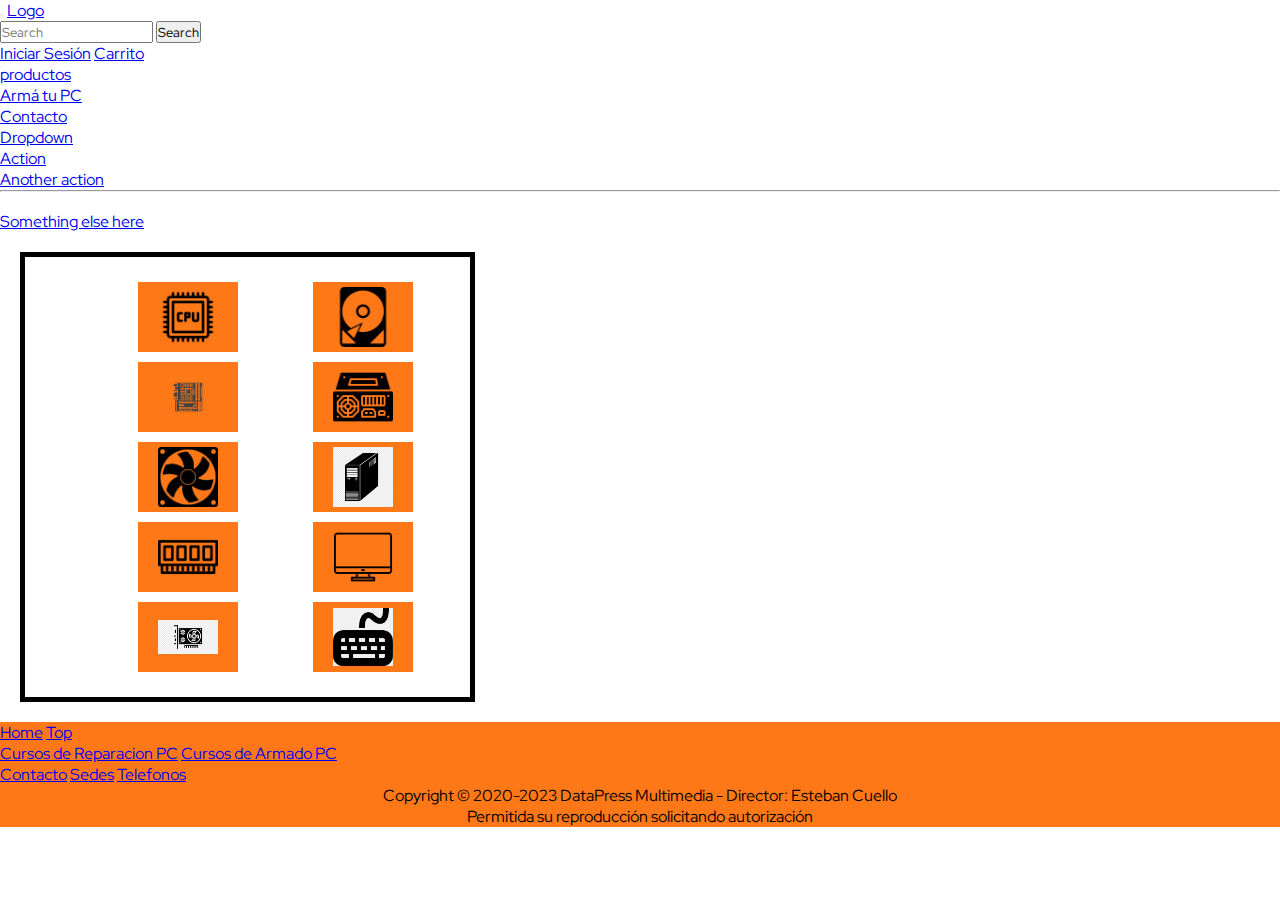
==== pages/arma-tu-pc.html @ 2a537883 "primer commit" ====
<!DOCTYPE html>
<html lang="en">
<head>
    <meta charset="UTF-8">
    <meta http-equiv="X-UA-Compatible" content="IE=edge">
    <meta name="viewport" content="width=device-width, initial-scale=1.0">
    <link rel="stylesheet" href="./css/estilo.css">
    <title>PreEntrega 1 Cuello</title>
    <link href="https://cdn.jsdelivr.net/npm/bootstrap@5.3.0/dist/css/bootstrap.min.css" rel="stylesheet" integrity="sha384-9ndCyUaIbzAi2FUVXJi0CjmCapSmO7SnpJef0486qhLnuZ2cdeRhO02iuK6FUUVM" crossorigin="anonymous">
    <link rel="stylesheet" href="../css/style.css">
</head>
<body>
    <header>
        <nav class="navbar navbar-expand-lg bg-body-tertiary">
            <div class="container-fluid">
              <button class="navbar-toggler" type="button" data-bs-toggle="collapse" data-bs-target="#navbarTogglerDemo03" aria-controls="navbarTogglerDemo03" aria-expanded="false" aria-label="Toggle navigation">
                <span class="navbar-toggler-icon"></span>
              </button>
              <a class="navbar-brand" href="../index.html">Logo</a>
              <form class="d-flex" role="search">
                <input class="form-control me-2" type="search" placeholder="Search" aria-label="Search">
                <button class="btn btn-outline-success" type="submit">Search</button>
              </form>
              <a class="navbar-brand" href="#">Iniciar Sesión</a>
              <a class="navbar-brand" href="./carrito.html">Carrito</a>
              </div>
            </div>
          </nav>
          <nav class="navbar navbar-expand-lg bg-body-tertiary">
            <div class="container-fluid">
              <div class="collapse navbar-collapse" id="navbarSupportedContent">
                <ul class="navbar-nav me-auto mb-2 mb-lg-0">
                  <li class="nav-item">
                    <a class="nav-link" href="./productos.html">productos</a>
                  </li>
                  <li class="nav-item">
                    <a class="nav-link" href="./arma-tu-pc.html">Armá tu PC</a>
                  </li>
                  <li class="nav-item">
                    <a class="nav-link" href="./contacto.html">Contacto</a>
                  </li>
                  <li class="nav-item dropdown">
                    <a class="nav-link dropdown-toggle" href="#" role="button" data-bs-toggle="dropdown" aria-expanded="false">
                      Dropdown
                    </a>
                    <ul class="dropdown-menu">
                      <li><a class="dropdown-item" href="#">Action</a></li>
                      <li><a class="dropdown-item" href="#">Another action</a></li>
                      <li><hr class="dropdown-divider"></li>
                      <li><a class="dropdown-item" href="#">Something else here</a></li>
                    </ul>
                  </li>
                </ul>
              </div>
            </div>
          </nav>
    </header>
    <main>
        <section class="armado-pc">
            <div>
                <img src="../assets/img/CPU.png" alt="CPU">
            </div>
            <div>
                <img src="../assets/img/Mother.png" alt="Mother">
            </div>
            <div>
                <img src="../assets/img/Cooler.png" alt="Cooler">
            </div>
            <div>
                <img src="../assets/img/RAM.png" alt="RAM">
            </div>
            <div>
                <img src="../assets/img/Placa Video.png" alt="Placa Video">
            </div>
            <div>
                <img src="../assets/img/Disco Duro.png" alt="Disco Duro">
            </div>
            <div>
                <img src="../assets/img/Fuente.png" alt="Fuente">
            </div>
            <div>
                <img src="../assets/img/Gabinete.png" alt="Gabinete">
            </div>
            <div>
                <img src="../assets/img/Monitor.png" alt="Monitor">
            </div>
            <div>
                <img src="../assets/img/Perifericos.png" alt="Perifericos">
            </div>
        </section>
    </main>
  <footer class="footer p-3">
      <div class="container text-center p-3">
          <div class="row">
            <div class="col d-flex flex-column">
              <a href="#">Home</a>
              <a href="#">Top</a>
            </div>
            <div class="col d-flex flex-column">
              <a href="#">Cursos de Reparacion PC</a>
              <a href="#">Cursos de Armado PC</a>
            </div>
            <div class="col d-flex flex-column">
              <a href="#">Contacto</a>
              <a href="#">Sedes</a>
              <a href="#">Telefonos</a>
            </div>
          </div>
        </div>

      <p>Copyright © 2020-2023 DataPress Multimedia - Director: Esteban Cuello</p>
      <p>Permitida su reproducción solicitando autorización</p>
  </footer>
    <script src="https://cdn.jsdelivr.net/npm/bootstrap@5.3.0/dist/js/bootstrap.bundle.min.js" integrity="sha384-geWF76RCwLtnZ8qwWowPQNguL3RmwHVBC9FhGdlKrxdiJJigb/j/68SIy3Te4Bkz" crossorigin="anonymous"></script>
</body>
</html>
---- css/style.css ----
* {
  margin: 0;
  padding: 0;
  font-family: "RedHatDisplay"; }

.header {
  display: flex;
  background-color: #ff7818; }

.lupa {
  width: 20px; }

h3 {
  display: flex;
  flex-direction: row;
  font-size: 20px; }

.armado-pc {
  background-color: #ffffff;
  border: 5px #000000 solid;
  margin: 20px;
  padding: 75px;
  padding-top: 20px;
  padding-bottom: 20px;
  padding-right: 20px;
  display: flex;
  flex-direction: column;
  justify-content: space-around;
  flex-wrap: wrap;
  align-items: center;
  width: 350px;
  height: 400px;
  align-content: stretch; }

.armado-pc div {
  background-color: #ff7818;
  padding: 30px;
  width: 40px;
  height: 10px;
  overflow: hidden;
  display: flex;
  align-items: center;
  justify-content: center; }

.armado-pc img {
  width: 60px; }

.Carrito {
  background-color: #ff7818;
  font-family: "RedHatDisplay";
  margin: 20px;
  margin-right: 700px;
  padding: 10px;
  display: flex;
  flex-direction: column; }

.footer {
  background-color: #ff7818;
  color: #000000; }

.footer ul {
  list-style-type: none; }

.footer p {
  text-align: center; }

@font-face {
  font-family: "RedHatDisplay";
  src: url(../assets/tipografia/RedHatDisplay-VariableFont_wght.ttf); }
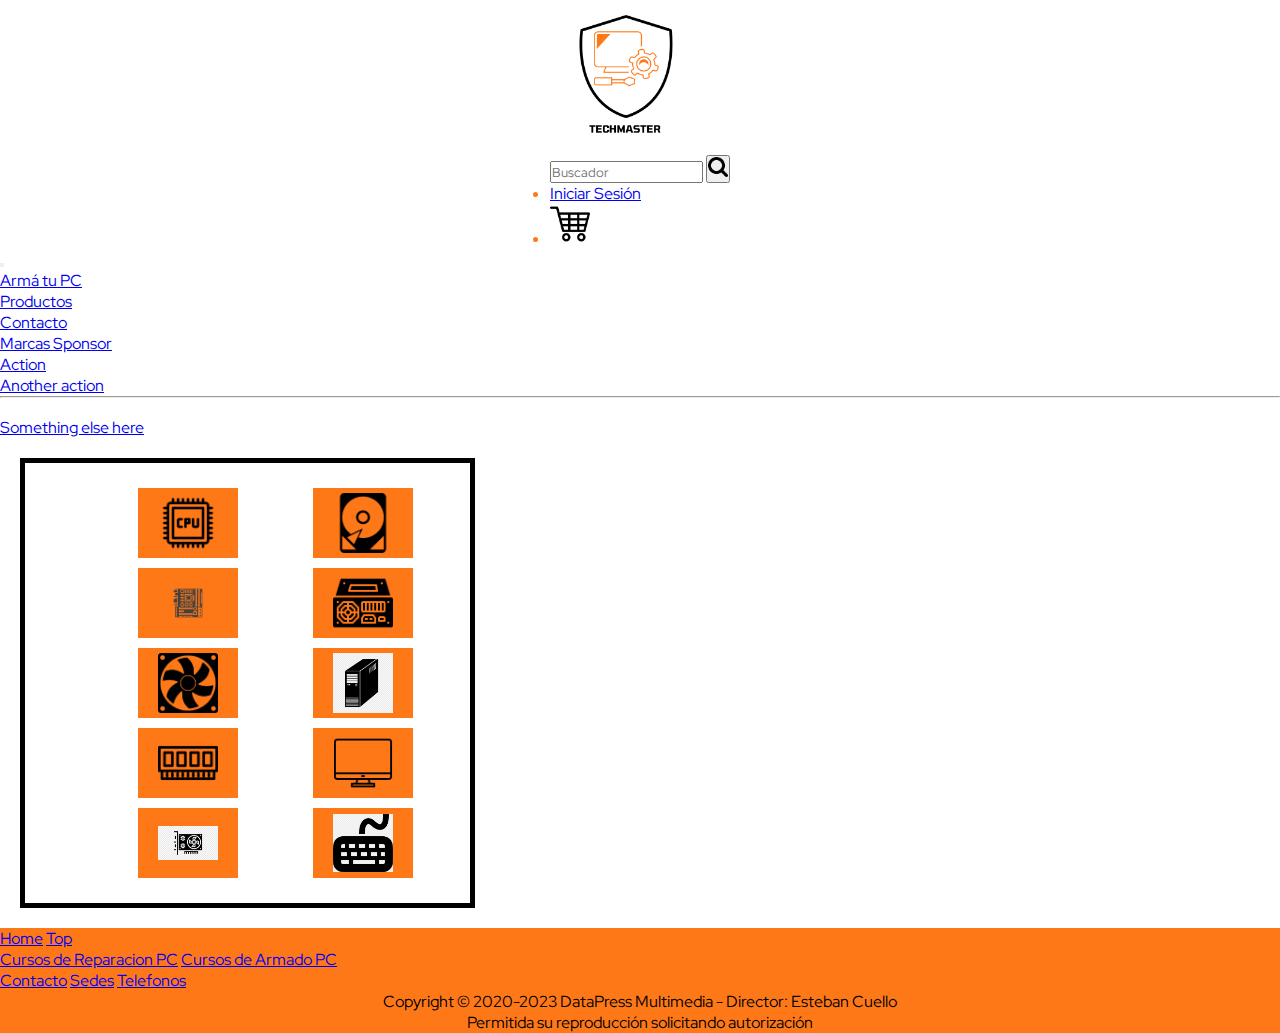
==== commit de9667db: "cambio a navbar y agregado de mapa en contacto" ====
--- a/pages/arma-tu-pc.html
+++ b/pages/arma-tu-pc.html
@@ -4,56 +4,62 @@
     <meta charset="UTF-8">
     <meta http-equiv="X-UA-Compatible" content="IE=edge">
     <meta name="viewport" content="width=device-width, initial-scale=1.0">
-    <link rel="stylesheet" href="./css/estilo.css">
+    <link rel="stylesheet" href=".. /css/estilo.css">
     <title>PreEntrega 1 Cuello</title>
     <link href="https://cdn.jsdelivr.net/npm/bootstrap@5.3.0/dist/css/bootstrap.min.css" rel="stylesheet" integrity="sha384-9ndCyUaIbzAi2FUVXJi0CjmCapSmO7SnpJef0486qhLnuZ2cdeRhO02iuK6FUUVM" crossorigin="anonymous">
     <link rel="stylesheet" href="../css/style.css">
 </head>
 <body>
     <header>
-        <nav class="navbar navbar-expand-lg bg-body-tertiary">
-            <div class="container-fluid">
-              <button class="navbar-toggler" type="button" data-bs-toggle="collapse" data-bs-target="#navbarTogglerDemo03" aria-controls="navbarTogglerDemo03" aria-expanded="false" aria-label="Toggle navigation">
-                <span class="navbar-toggler-icon"></span>
-              </button>
-              <a class="navbar-brand" href="../index.html">Logo</a>
-              <form class="d-flex" role="search">
-                <input class="form-control me-2" type="search" placeholder="Search" aria-label="Search">
-                <button class="btn btn-outline-success" type="submit">Search</button>
-              </form>
-              <a class="navbar-brand" href="#">Iniciar Sesión</a>
-              <a class="navbar-brand" href="./carrito.html">Carrito</a>
-              </div>
-            </div>
-          </nav>
-          <nav class="navbar navbar-expand-lg bg-body-tertiary">
-            <div class="container-fluid">
-              <div class="collapse navbar-collapse" id="navbarSupportedContent">
-                <ul class="navbar-nav me-auto mb-2 mb-lg-0">
-                  <li class="nav-item">
-                    <a class="nav-link" href="./productos.html">productos</a>
-                  </li>
-                  <li class="nav-item">
-                    <a class="nav-link" href="./arma-tu-pc.html">Armá tu PC</a>
-                  </li>
-                  <li class="nav-item">
-                    <a class="nav-link" href="./contacto.html">Contacto</a>
-                  </li>
-                  <li class="nav-item dropdown">
-                    <a class="nav-link dropdown-toggle" href="#" role="button" data-bs-toggle="dropdown" aria-expanded="false">
-                      Dropdown
-                    </a>
-                    <ul class="dropdown-menu">
-                      <li><a class="dropdown-item" href="#">Action</a></li>
-                      <li><a class="dropdown-item" href="#">Another action</a></li>
-                      <li><hr class="dropdown-divider"></li>
-                      <li><a class="dropdown-item" href="#">Something else here</a></li>
-                    </ul>
-                  </li>
+      <nav class="nav-1 navbar navbar-expand-lg bg-body-tertiary">
+        <div class="container-fluid">
+          <a class="navbar-brand" href="../index.html"><img class="logo" src="../assets/img/TechMaster.png" alt="Logo"></a>
+          <form class="d-flex" role="search">
+            <input class="form-control me-2" type="search" placeholder="Buscador" aria-label="Search">
+            <button class="btn btn-outline-success" type="submit"><img class="lupa" src="../assets/img/lupa.png" alt="lupa"></button>
+          </form>
+            <ul class="navbar-nav me-auto mb-2 mb-lg-0">
+              <li class="nav-item">
+                <a class="nav-link active" aria-current="page" href="#">Iniciar Sesión</a>
+              </li>
+              <li class="nav-item">
+                <a class="nav-link active" aria-current="page" href="./carrito.html"><img class="carrito" src="../assets/img/carrito.png" alt="carrito"></a>
+              </li>
+            </ul>
+          </div>
+        </div>
+      </nav>
+      <nav class="navbar navbar-expand-lg bg-body-tertiary">
+        <div class="container-fluid">
+          <button class="navbar-toggler" type="button" data-bs-toggle="collapse" data-bs-target="#navbarSupportedContent" aria-controls="navbarSupportedContent" aria-expanded="false" aria-label="Toggle navigation">
+            <span class="navbar-toggler-icon"></span>
+          </button>
+          <div class="collapse navbar-collapse" id="navbarSupportedContent">
+            <ul class="navbar-nav me-auto mb-2 mb-lg-0">
+              <li class="nav-item">
+                <a class="nav-link" href="../pages/arma-tu-pc.html">Armá tu PC</a>
+              </li>
+              <li class="nav-item">
+                <a class="nav-link" href="../pages/productos.html">Productos</a>
+              </li>
+              <li class="nav-item">
+                <a class="nav-link" href="../pages/contacto.html">Contacto</a>
+              </li>
+              <li class="nav-item dropdown">
+                <a class="nav-link dropdown-toggle" href="#" role="button" data-bs-toggle="dropdown" aria-expanded="false">
+                  Marcas Sponsor
+                </a>
+                <ul class="dropdown-menu">
+                  <li><a class="dropdown-item" href="#">Action</a></li>
+                  <li><a class="dropdown-item" href="#">Another action</a></li>
+                  <li><hr class="dropdown-divider"></li>
+                  <li><a class="dropdown-item" href="#">Something else here</a></li>
                 </ul>
-              </div>
-            </div>
-          </nav>
+              </li>
+            </ul>
+          </div>
+        </div>
+      </nav>
     </header>
     <main>
         <section class="armado-pc">
--- a/css/style.css
+++ b/css/style.css
@@ -3,12 +3,20 @@
   padding: 0;
   font-family: "RedHatDisplay"; }
 
-.header {
+.nav-1 {
   display: flex;
-  background-color: #ff7818; }
+  flex-direction: row;
+  justify-content: center;
+  color: #ff7818; }
+
+.logo {
+  width: 150px; }
 
 .lupa {
   width: 20px; }
+
+.carrito {
+  width: 40px; }
 
 h3 {
   display: flex;
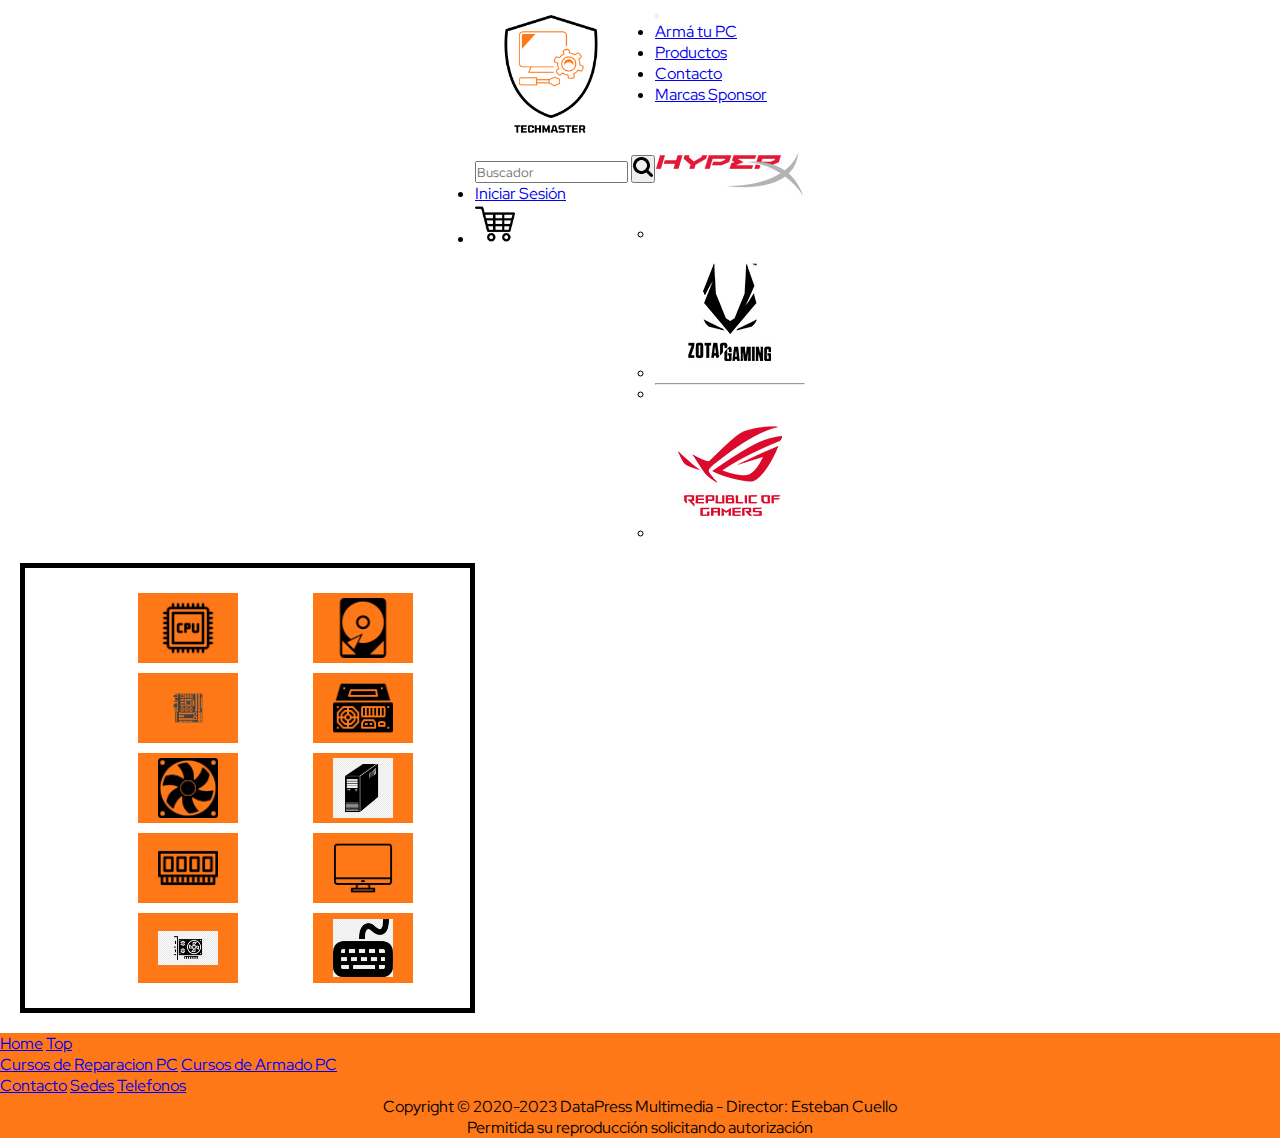
==== commit 2af92c72: "cambios en marcas sponsor y contacto" ====
--- a/pages/arma-tu-pc.html
+++ b/pages/arma-tu-pc.html
@@ -50,10 +50,10 @@
                   Marcas Sponsor
                 </a>
                 <ul class="dropdown-menu">
-                  <li><a class="dropdown-item" href="#">Action</a></li>
-                  <li><a class="dropdown-item" href="#">Another action</a></li>
+                  <li><a class="dropdown-item" href="#"><img src="../assets/img/hyperx.jpg" alt="Hyper X"></a></li>
+                  <li><a class="dropdown-item" href="#"><img src="../assets/img/zotac.jpg" alt="Zotac"></a></li>
                   <li><hr class="dropdown-divider"></li>
-                  <li><a class="dropdown-item" href="#">Something else here</a></li>
+                  <li><a class="dropdown-item" href="#"><img src="../assets/img/republic-of-gamers.jpg" alt="Reoublic of Gamers"></a></li>
                 </ul>
               </li>
             </ul>
--- a/css/style.css
+++ b/css/style.css
@@ -3,11 +3,9 @@
   padding: 0;
   font-family: "RedHatDisplay"; }
 
-.nav-1 {
+header {
   display: flex;
-  flex-direction: row;
-  justify-content: center;
-  color: #ff7818; }
+  justify-content: center !important; }
 
 .logo {
   width: 150px; }
@@ -62,6 +60,15 @@
   display: flex;
   flex-direction: column; }
 
+.contactanos {
+  display: flex;
+  flex-direction: row; }
+
+.contacto {
+  display: flex;
+  flex-direction: column;
+  width: 500px; }
+
 .footer {
   background-color: #ff7818;
   color: #000000; }
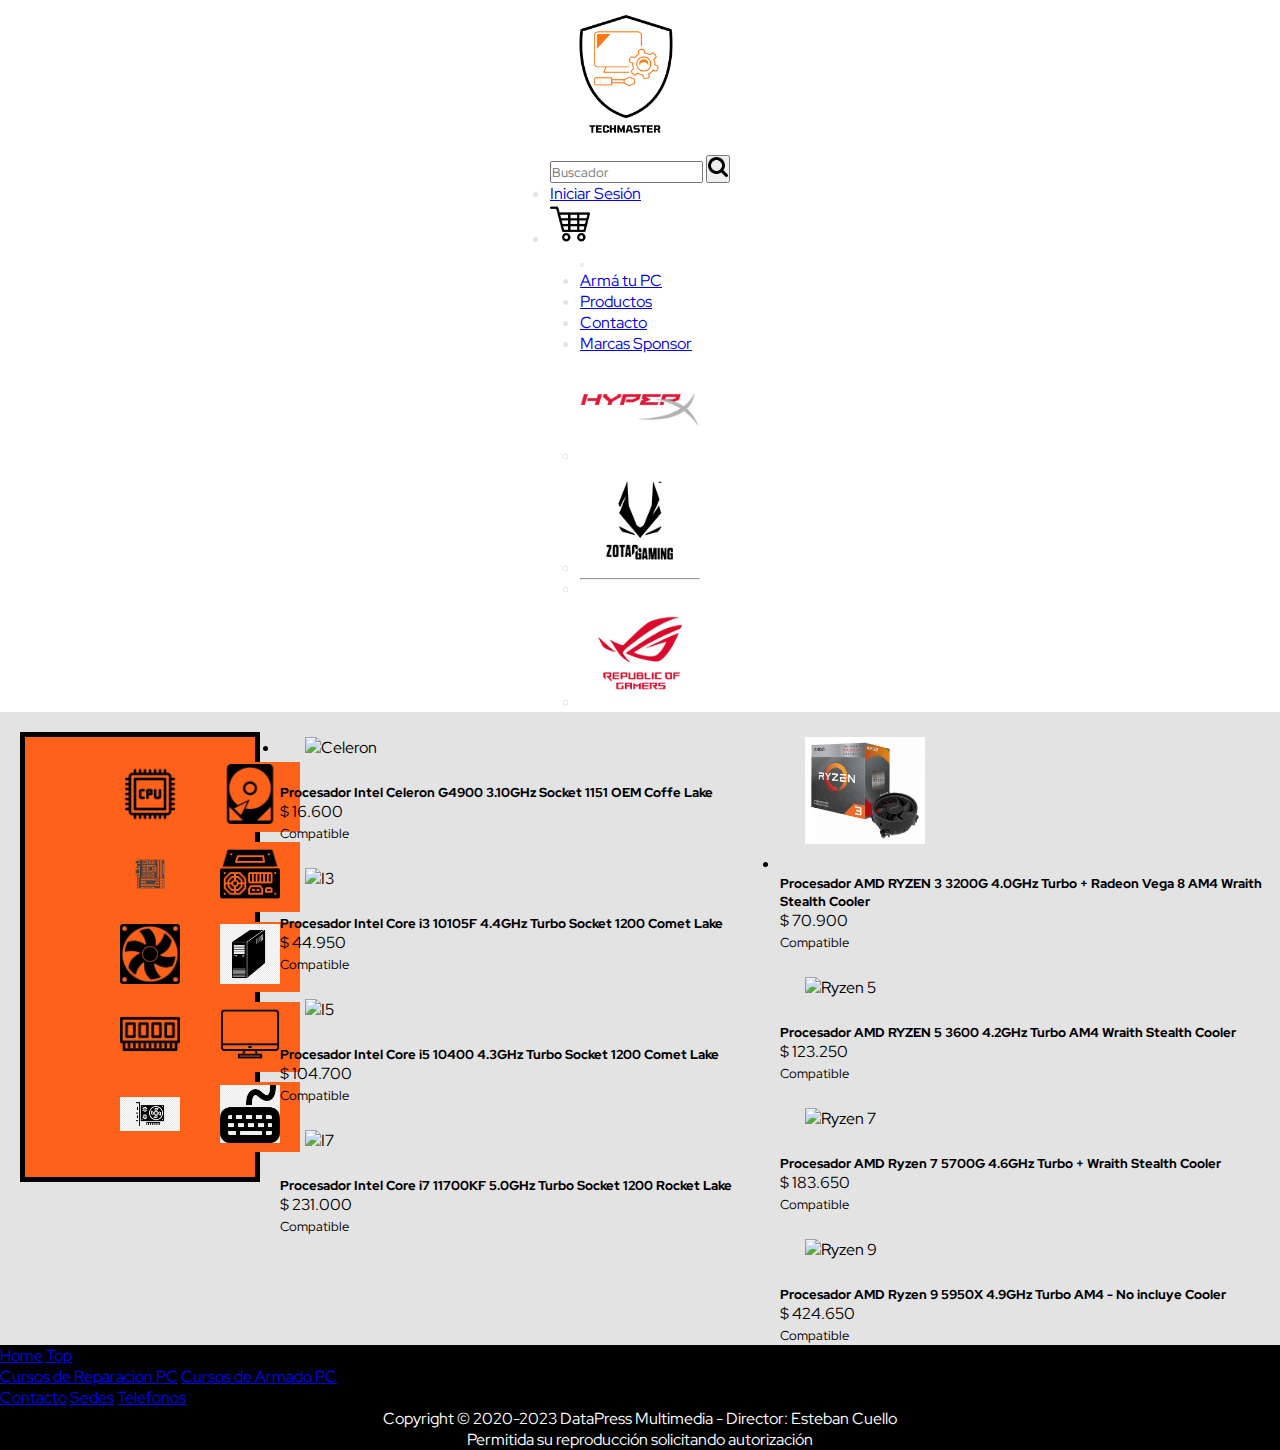
==== commit bdb9b792: "cards en carrito" ====
--- a/pages/arma-tu-pc.html
+++ b/pages/arma-tu-pc.html
@@ -5,7 +5,8 @@
     <meta http-equiv="X-UA-Compatible" content="IE=edge">
     <meta name="viewport" content="width=device-width, initial-scale=1.0">
     <link rel="stylesheet" href=".. /css/estilo.css">
-    <title>PreEntrega 1 Cuello</title>
+    <link rel="shortcut icon" href="../assets/img/TechMaster.png">
+    <title>Armá tu PC | TechMaster</title>
     <link href="https://cdn.jsdelivr.net/npm/bootstrap@5.3.0/dist/css/bootstrap.min.css" rel="stylesheet" integrity="sha384-9ndCyUaIbzAi2FUVXJi0CjmCapSmO7SnpJef0486qhLnuZ2cdeRhO02iuK6FUUVM" crossorigin="anonymous">
     <link rel="stylesheet" href="../css/style.css">
 </head>
@@ -50,10 +51,10 @@
                   Marcas Sponsor
                 </a>
                 <ul class="dropdown-menu">
-                  <li><a class="dropdown-item" href="#"><img src="../assets/img/hyperx.jpg" alt="Hyper X"></a></li>
-                  <li><a class="dropdown-item" href="#"><img src="../assets/img/zotac.jpg" alt="Zotac"></a></li>
+                  <li><a class="dropdown-item" href="#"><img class="img-sponsor" src="../assets/img/hyperx.jpg" alt="Hyper X"></a></li>
+                  <li><a class="dropdown-item" href="#"><img class="img-sponsor" src="../assets/img/zotac.jpg" alt="Zotac"></a></li>
                   <li><hr class="dropdown-divider"></li>
-                  <li><a class="dropdown-item" href="#"><img src="../assets/img/republic-of-gamers.jpg" alt="Reoublic of Gamers"></a></li>
+                  <li><a class="dropdown-item" href="#"><img class="img-sponsor" src="../assets/img/republic-of-gamers.jpg" alt="Reoublic of Gamers"></a></li>
                 </ul>
               </li>
             </ul>
@@ -62,38 +63,157 @@
       </nav>
     </header>
     <main>
-        <section class="armado-pc">
-            <div>
-                <img src="../assets/img/CPU.png" alt="CPU">
-            </div>
-            <div>
-                <img src="../assets/img/Mother.png" alt="Mother">
-            </div>
-            <div>
-                <img src="../assets/img/Cooler.png" alt="Cooler">
-            </div>
-            <div>
-                <img src="../assets/img/RAM.png" alt="RAM">
-            </div>
-            <div>
-                <img src="../assets/img/Placa Video.png" alt="Placa Video">
-            </div>
-            <div>
-                <img src="../assets/img/Disco Duro.png" alt="Disco Duro">
-            </div>
-            <div>
-                <img src="../assets/img/Fuente.png" alt="Fuente">
-            </div>
-            <div>
-                <img src="../assets/img/Gabinete.png" alt="Gabinete">
-            </div>
-            <div>
-                <img src="../assets/img/Monitor.png" alt="Monitor">
-            </div>
-            <div>
-                <img src="../assets/img/Perifericos.png" alt="Perifericos">
-            </div>
+        <section>
+          <li class="armado-pc">
+            <div>
+                <a href="#"><img src="../assets/img/CPU.png" alt="CPU"></a>
+            </div>
+            <div>
+                <a href="#"><img src="../assets/img/Mother.png" alt="Mother"></a>
+            </div>
+            <div>
+                <a href="#"><img src="../assets/img/Cooler.png" alt="Cooler"></a>
+            </div>
+            <div>
+                <a href="#"><img src="../assets/img/RAM.png" alt="RAM"></a>
+            </div>
+            <div>
+                <a href="#"><img src="../assets/img/Placa Video.png" alt="Placa Video"></a>
+            </div>
+            <div>
+                <a href="#"><img src="../assets/img/Disco Duro.png" alt="Disco Duro"></a>
+            </div>
+            <div>
+                <a href="#"><img src="../assets/img/Fuente.png" alt="Fuente"></a>
+            </div>
+            <div>
+                <a href="#"><img src="../assets/img/Gabinete.png" alt="Gabinete"></a>
+            </div>
+            <div>
+                <a href="#"><img src="../assets/img/Monitor.png" alt="Monitor"></a>
+            </div>
+            <div>
+                <a href="#"><img src="../assets/img/Perifericos.png" alt="Perifericos"></a>
+            </div>
+          </li>
+          <li class="card">
+            <div class="carta card mb-3" style="max-width: 540px;">
+              <div class="row g-0">
+                <div class="col-md-4">
+                  <img src="../assets/img/p-int-cel.jpg" class="img-fluid rounded-start" alt="Celeron">
+                </div>
+                <div class="col-md-8">
+                  <div class="card-body">
+                    <h5 class="card-title">Procesador Intel Celeron G4900 3.10GHz Socket 1151 OEM Coffe Lake</h5>
+                    <p class="card-text">$ 16.600 </p>
+                    <p class="card-text"><small class="text-body-secondary">Compatible</small></p>
+                  </div>
+                </div>
+              </div>
+            </div>
+            <div class="carta card mb-3" style="max-width: 540px;">
+              <div class="row g-0">
+                <div class="col-md-4">
+                  <img src="../assets/img/p-int-i3.jpg" class="img-fluid rounded-start" alt="I3">
+                </div>
+                <div class="col-md-8">
+                  <div class="card-body">
+                    <h5 class="card-title">Procesador Intel Core i3 10105F 4.4GHz Turbo Socket 1200 Comet Lake</h5>
+                    <p class="card-text">$ 44.950</p>
+                    <p class="card-text"><small class="text-body-secondary">Compatible</small></p>
+                  </div>
+                </div>
+              </div>
+            </div>
+            <div class="carta card mb-3" style="max-width: 540px;">
+              <div class="row g-0">
+                <div class="col-md-4">
+                  <img src="../assets/img/p-int-i5.jpg" class="img-fluid rounded-start" alt="I5">
+                </div>
+                <div class="col-md-8">
+                  <div class="card-body">
+                    <h5 class="card-title">Procesador Intel Core i5 10400 4.3GHz Turbo Socket 1200 Comet Lake</h5>
+                    <p class="card-text">$ 104.700</p>
+                    <p class="card-text"><small class="text-body-secondary">Compatible</small></p>
+                  </div>
+                </div>
+              </div>
+            </div>
+            <div class="carta card mb-3" style="max-width: 540px;">
+              <div class="row g-0">
+                <div class="col-md-4">
+                  <img src="../assets/img/p-int-i7.jpg" class="img-fluid rounded-start" alt="I7">
+                </div>
+                <div class="col-md-8">
+                  <div class="card-body">
+                    <h5 class="card-title">Procesador Intel Core i7 11700KF 5.0GHz Turbo Socket 1200 Rocket Lake</h5>
+                    <p class="card-text">$ 231.000</p>
+                    <p class="card-text"><small class="text-body-secondary">Compatible</small></p>
+                  </div>
+                </div>
+              </div>
+            </div>
+          </li>
+          <li class="card">
+            <div class="carta card mb-3" style="max-width: 540px;">
+              <div class="row g-0">
+                <div class="col-md-4">
+                  <img src="../assets/img/procesador-amd.jpg" class="img-fluid rounded-start" alt="Ryzen 3">
+                </div>
+                <div class="col-md-8">
+                  <div class="card-body">
+                    <h5 class="card-title">Procesador AMD RYZEN 3 3200G 4.0GHz Turbo + Radeon Vega 8 AM4 Wraith Stealth Cooler</h5>
+                    <p class="card-text">$ 70.900</p>
+                    <p class="card-text"><small class="text-body-secondary">Compatible</small></p>
+                  </div>
+                </div>
+              </div>
+            </div>
+            <div class="carta card mb-3" style="max-width: 540px;">
+              <div class="row g-0">
+                <div class="col-md-4">
+                  <img src="../assets/img/p-ryz-5.jpg" class="img-fluid rounded-start" alt="Ryzen 5">
+                </div>
+                <div class="col-md-8">
+                  <div class="card-body">
+                    <h5 class="card-title">Procesador AMD RYZEN 5 3600 4.2GHz Turbo AM4 Wraith Stealth Cooler</h5>
+                    <p class="card-text">$ 123.250</p>
+                    <p class="card-text"><small class="text-body-secondary">Compatible</small></p>
+                  </div>
+                </div>
+              </div>
+            </div>
+            <div class="carta card mb-3" style="max-width: 540px;">
+              <div class="row g-0">
+                <div class="col-md-4">
+                  <img src="../assets/img/p-ryz-7.jpg" class="img-fluid rounded-start" alt="Ryzen 7">
+                </div>
+                <div class="col-md-8">
+                  <div class="card-body">
+                    <h5 class="card-title">Procesador AMD Ryzen 7 5700G 4.6GHz Turbo + Wraith Stealth Cooler</h5>
+                    <p class="card-text">$ 183.650</p>
+                    <p class="card-text"><small class="text-body-secondary">Compatible</small></p>
+                  </div>
+                </div>
+              </div>
+            </div>
+            <div class="carta card mb-3" style="max-width: 540px;">
+              <div class="row g-0">
+                <div class="col-md-4">
+                  <img src="../assets/img/p-ryz-9.jpg" class="img-fluid rounded-start" alt="Ryzen 9">
+                </div>
+                <div class="col-md-8">
+                  <div class="card-body">
+                    <h5 class="card-title">Procesador AMD Ryzen 9 5950X 4.9GHz Turbo AM4 - No incluye Cooler</h5>
+                    <p class="card-text">$ 424.650</p>
+                    <p class="card-text"><small class="text-body-secondary">Compatible</small></p>
+                  </div>
+                </div>
+              </div>
+            </div>
+          </li>
         </section>
+
     </main>
   <footer class="footer p-3">
       <div class="container text-center p-3">
--- a/css/style.css
+++ b/css/style.css
@@ -5,7 +5,10 @@
 
 header {
   display: flex;
-  justify-content: center !important; }
+  flex-direction: column;
+  align-items: center;
+  justify-content: space-around;
+  color: #e3e3e3 !important; }
 
 .logo {
   width: 150px; }
@@ -16,13 +19,16 @@
 .carrito {
   width: 40px; }
 
+.img-sponsor {
+  width: 120px; }
+
 h3 {
   display: flex;
   flex-direction: row;
   font-size: 20px; }
 
 .armado-pc {
-  background-color: #ffffff;
+  background-color: #fd611a;
   border: 5px #000000 solid;
   margin: 20px;
   padding: 75px;
@@ -39,7 +45,7 @@
   align-content: stretch; }
 
 .armado-pc div {
-  background-color: #ff7818;
+  background-color: #fd611a;
   padding: 30px;
   width: 40px;
   height: 10px;
@@ -51,27 +57,60 @@
 .armado-pc img {
   width: 60px; }
 
-.Carrito {
+section {
+  display: flex;
+  flex-direction: row; }
+
+.carta {
+  display: flex;
+  flex-direction: column;
+  width: 500px; }
+
+.carta img {
+  margin: 25px;
+  width: 120px; }
+
+.tienda {
   background-color: #ff7818;
   font-family: "RedHatDisplay";
-  margin: 20px;
-  margin-right: 700px;
   padding: 10px;
   display: flex;
-  flex-direction: column; }
+  flex-direction: column;
+  align-items: center; }
+
+.tarjeta {
+  width: 900px !important; }
+
+main {
+  background-color: #e3e3e3; }
 
 .contactanos {
   display: flex;
-  flex-direction: row; }
+  flex-direction: row;
+  justify-content: space-around; }
+
+.mapa {
+  display: flex;
+  justify-content: center;
+  align-items: center; }
 
 .contacto {
   display: flex;
   flex-direction: column;
   width: 500px; }
 
+.datos {
+  display: flex;
+  flex-direction: column;
+  font-size: 25px; }
+
+.boton {
+  width: 100px;
+  justify-content: center; }
+
 .footer {
-  background-color: #ff7818;
-  color: #000000; }
+  background-color: #000000;
+  color: #ffffff; }
 
 .footer ul {
   list-style-type: none; }
